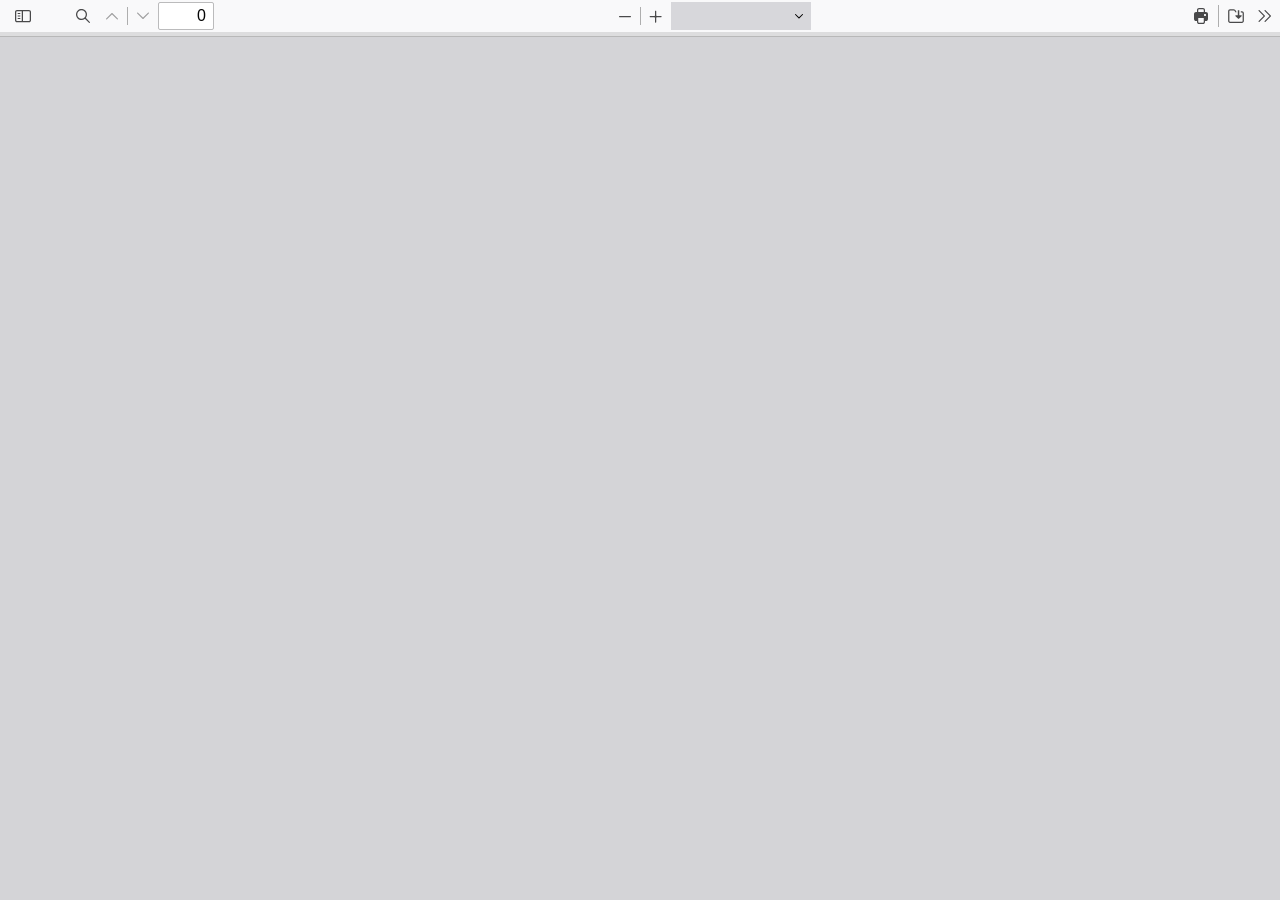
==== index.html @ 37c85d7b "Publish Where Nature Remains thesis PDF reader" ====
<!doctype html>
<html lang="zh-CN">
<head>
  <meta charset="utf-8">
  <meta name="viewport" content="width=device-width, initial-scale=1">
  <meta http-equiv="refresh" content="0; url=pdfjs/web/viewer.html?file=..%2F..%2FWhere%20Nature%20Remains%20WangYu.pdf#zoom=page-fit&amp;pagemode=none">
  <title>Where Nature Remains · Wang Yu</title>
</head>
<body>
  <a href="pdfjs/web/viewer.html?file=..%2F..%2FWhere%20Nature%20Remains%20WangYu.pdf#zoom=page-fit&amp;pagemode=none">在线阅读论文</a>
</body>
</html>
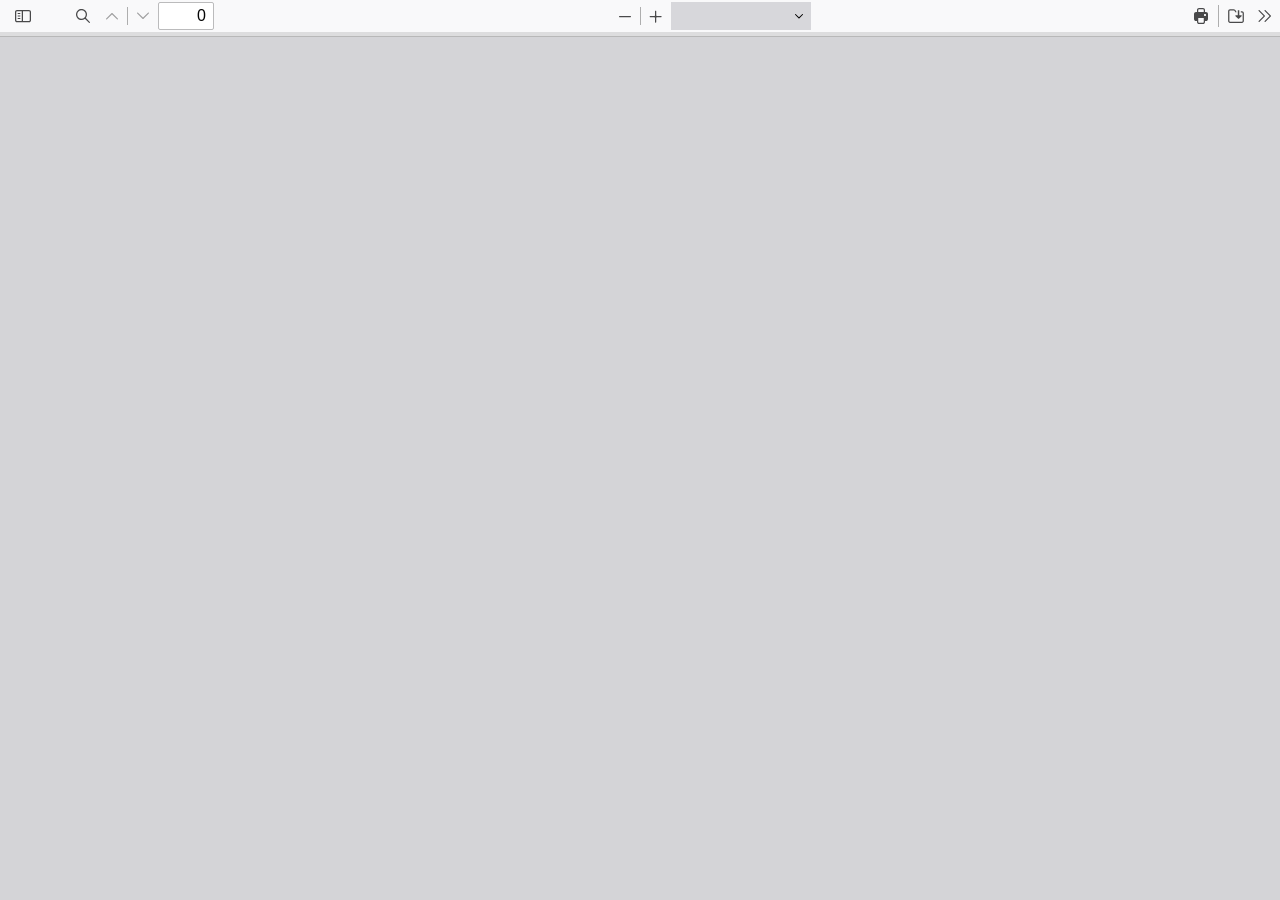
==== commit 857daf58: "Replace thesis with updated PDF" ====
--- a/index.html
+++ b/index.html
@@ -3,10 +3,10 @@
 <head>
   <meta charset="utf-8">
   <meta name="viewport" content="width=device-width, initial-scale=1">
-  <meta http-equiv="refresh" content="0; url=pdfjs/web/viewer.html?file=..%2F..%2FWhere%20Nature%20Remains%20WangYu.pdf#zoom=page-fit&amp;pagemode=none">
+  <meta http-equiv="refresh" content="0; url=pdfjs/web/viewer.html?file=..%2F..%2FWhere%20Nature%20Remains%20WangYu.pdf%3Fv%3D3e86465b74c1#zoom=page-fit&amp;pagemode=none">
   <title>Where Nature Remains · Wang Yu</title>
 </head>
 <body>
-  <a href="pdfjs/web/viewer.html?file=..%2F..%2FWhere%20Nature%20Remains%20WangYu.pdf#zoom=page-fit&amp;pagemode=none">在线阅读论文</a>
+  <a href="pdfjs/web/viewer.html?file=..%2F..%2FWhere%20Nature%20Remains%20WangYu.pdf%3Fv%3D3e86465b74c1#zoom=page-fit&amp;pagemode=none">在线阅读论文</a>
 </body>
 </html>
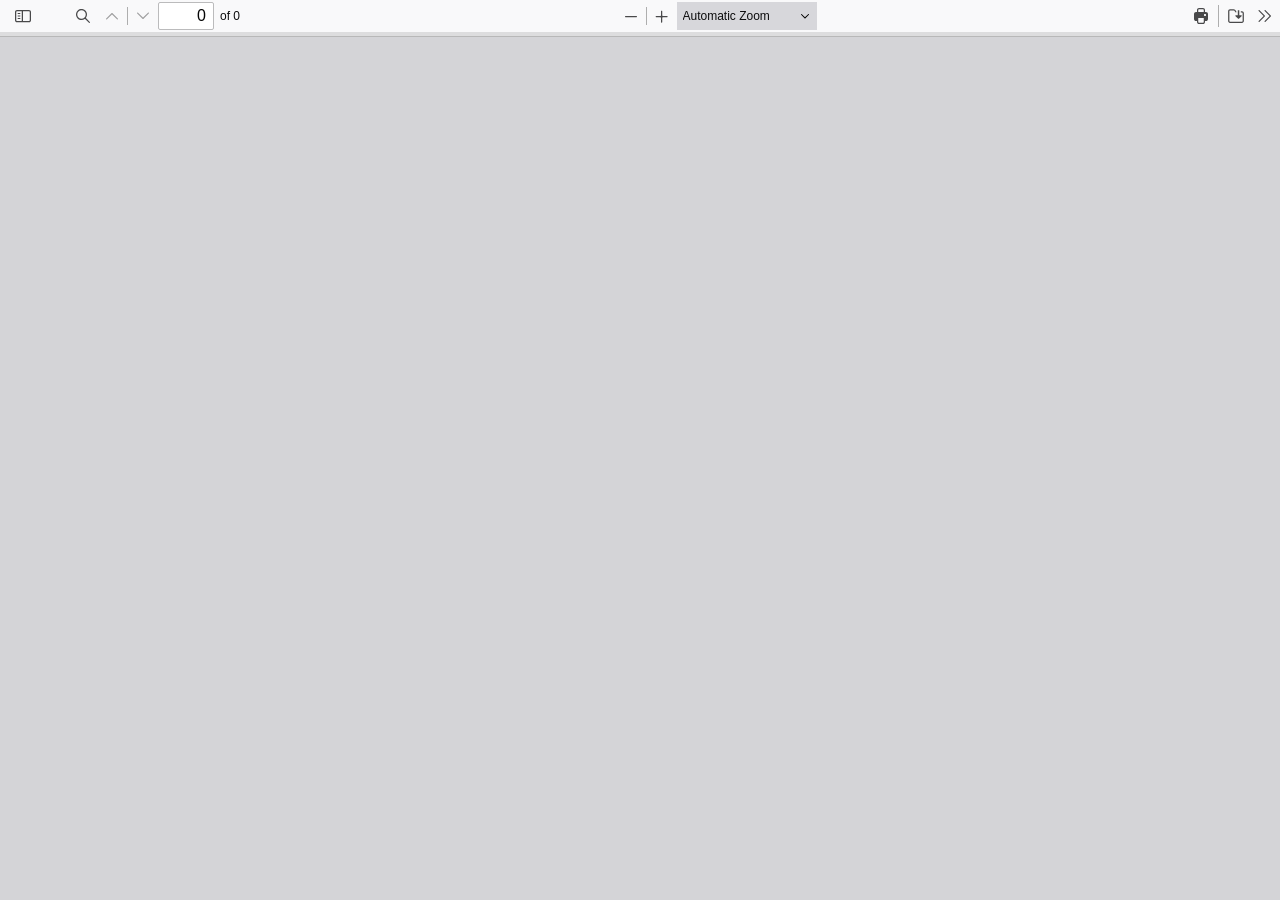
==== commit 1a043a57: "Use English for thesis fallback link" ====
--- a/index.html
+++ b/index.html
@@ -1,5 +1,5 @@
 <!doctype html>
-<html lang="zh-CN">
+<html lang="en">
 <head>
   <meta charset="utf-8">
   <meta name="viewport" content="width=device-width, initial-scale=1">
@@ -7,6 +7,6 @@
   <title>Where Nature Remains · Wang Yu</title>
 </head>
 <body>
-  <a href="pdfjs/web/viewer.html?file=..%2F..%2FWhere%20Nature%20Remains%20WangYu.pdf%3Fv%3D3e86465b74c1#zoom=page-fit&amp;pagemode=none">在线阅读论文</a>
+  <a href="pdfjs/web/viewer.html?file=..%2F..%2FWhere%20Nature%20Remains%20WangYu.pdf%3Fv%3D3e86465b74c1#zoom=page-fit&amp;pagemode=none">Read the thesis online</a>
 </body>
 </html>
